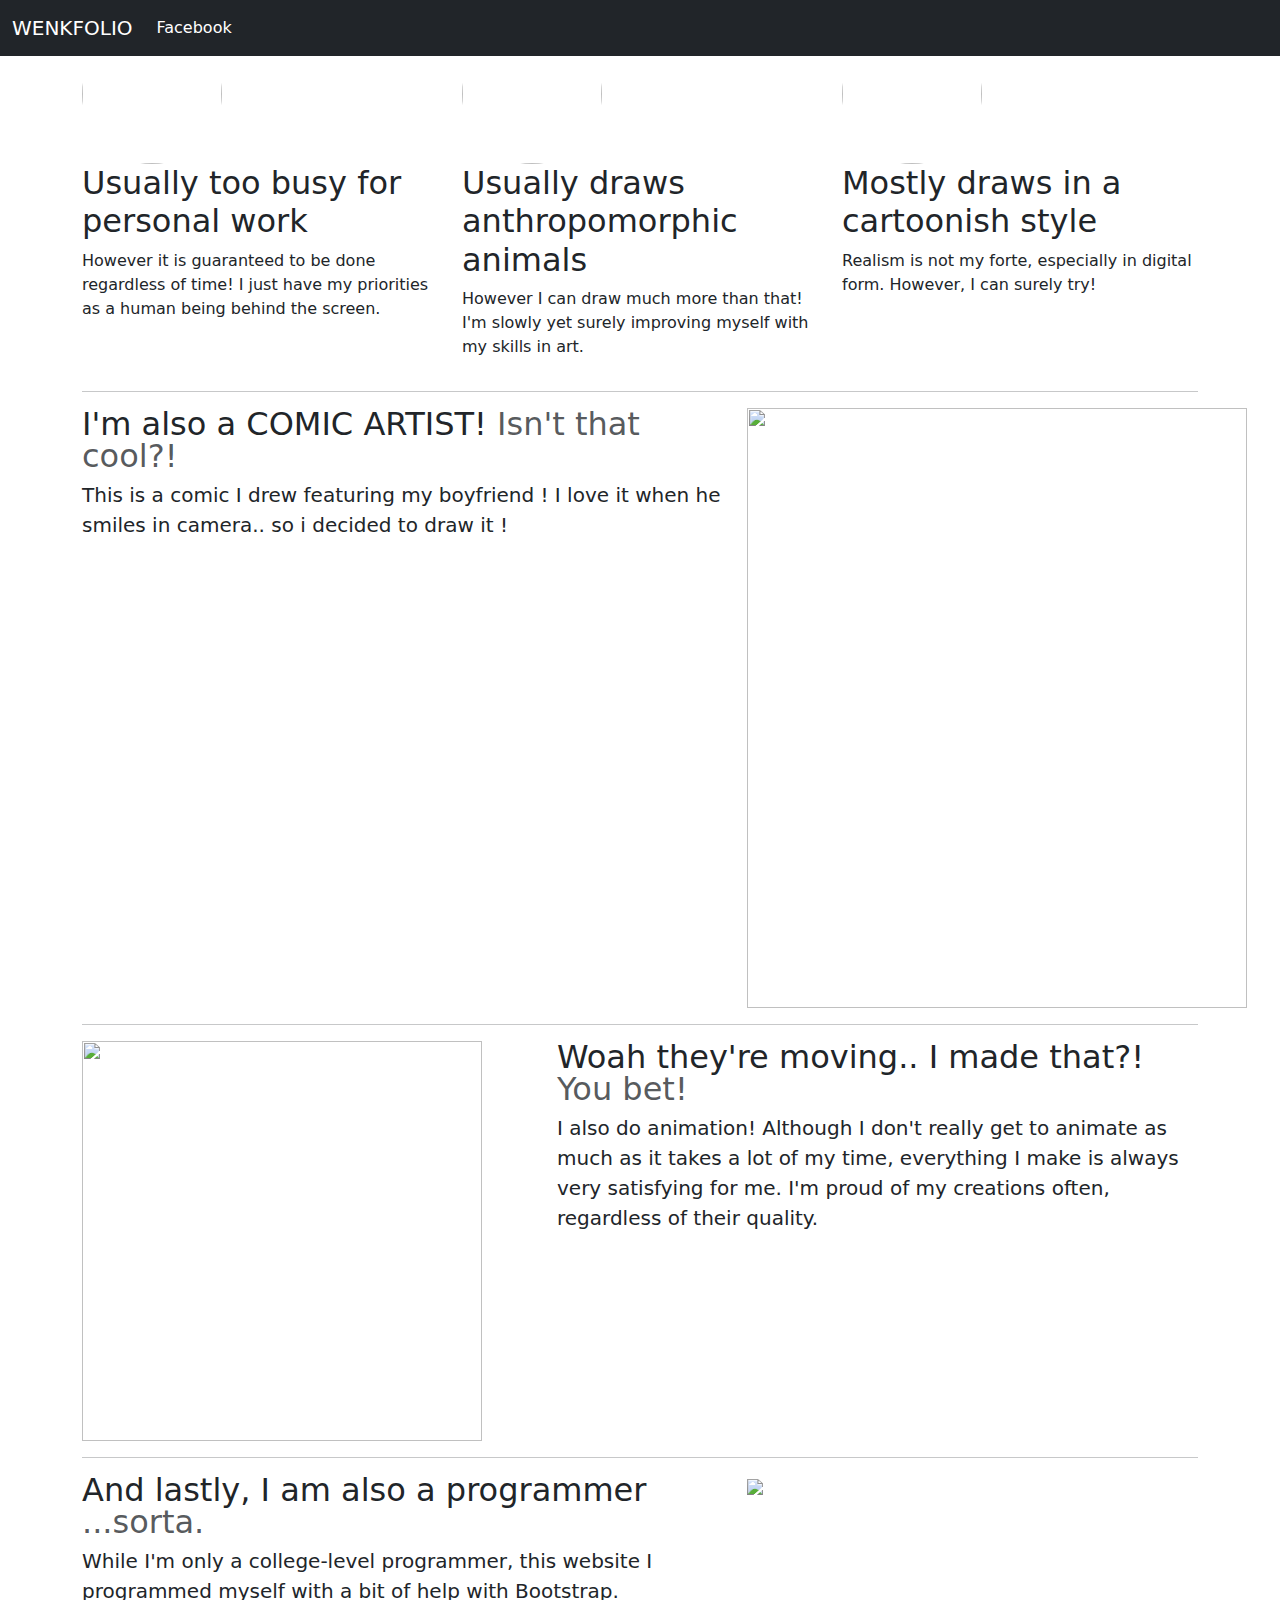
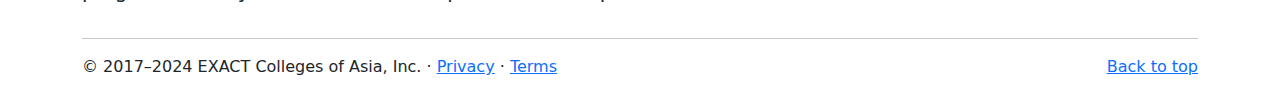
==== index.html @ 0001e307 "Add files via upload" ====
<!doctype html>
<html lang="en" data-bs-theme="auto">
  <head><script src="assets/js/color-modes.js"></script>

    <meta charset="utf-8">
    <meta name="viewport" content="width=device-width, initial-scale=1">
    <meta name="description" content="">
    <meta name="author" content="Mark Otto, Jacob Thornton, and Bootstrap contributors">
    <meta name="generator" content="Hugo 0.122.0">
    <title>Carousel Template · Bootstrap v5.3</title>

    <link rel="canonical" href="https://getbootstrap.com/docs/5.3/examples/carousel/">

    

    <link rel="stylesheet" href="https://cdn.jsdelivr.net/npm/@docsearch/css@3">

<link href="assets/dist/css/bootstrap.min.css" rel="stylesheet">

    <style>
      .bd-placeholder-img {
        font-size: 1.125rem;
        text-anchor: middle;
        -webkit-user-select: none;
        -moz-user-select: none;
        user-select: none;
      }

      @media (min-width: 768px) {
        .bd-placeholder-img-lg {
          font-size: 3.5rem;
        }
      }

      .b-example-divider {
        width: 100%;
        height: 3rem;
        background-color: rgba(0, 0, 0, .1);
        border: solid rgba(0, 0, 0, .15);
        border-width: 1px 0;
        box-shadow: inset 0 .5em 1.5em rgba(0, 0, 0, .1), inset 0 .125em .5em rgba(0, 0, 0, .15);
      }

      .b-example-vr {
        flex-shrink: 0;
        width: 1.5rem;
        height: 100vh;
      }

      .bi {
        vertical-align: -.125em;
        fill: currentColor;
      }

      .nav-scroller {
        position: relative;
        z-index: 2;
        height: 2.75rem;
        overflow-y: hidden;
      }

      .nav-scroller .nav {
        display: flex;
        flex-wrap: nowrap;
        padding-bottom: 1rem;
        margin-top: -1px;
        overflow-x: auto;
        text-align: center;
        white-space: nowrap;
        -webkit-overflow-scrolling: touch;
      }

      .btn-bd-primary {
        --bd-violet-bg: #712cf9;
        --bd-violet-rgb: 112.520718, 44.062154, 249.437846;

        --bs-btn-font-weight: 600;
        --bs-btn-color: var(--bs-white);
        --bs-btn-bg: var(--bd-violet-bg);
        --bs-btn-border-color: var(--bd-violet-bg);
        --bs-btn-hover-color: var(--bs-white);
        --bs-btn-hover-bg: #6528e0;
        --bs-btn-hover-border-color: #6528e0;
        --bs-btn-focus-shadow-rgb: var(--bd-violet-rgb);
        --bs-btn-active-color: var(--bs-btn-hover-color);
        --bs-btn-active-bg: #5a23c8;
        --bs-btn-active-border-color: #5a23c8;
      }

      .bd-mode-toggle {
        z-index: 1500;
      }

      .bd-mode-toggle .dropdown-menu .active .bi {
        display: block !important;
      }
    </style>

    
    <!-- Custom styles for this template -->
    <link href="index/carousel.css" rel="stylesheet">
  </head>
  <body>

    
<header data-bs-theme="light">
  <nav class="navbar navbar-expand-md navbar-dark fixed-top bg-dark">
    <div class="container-fluid">
      <a class="navbar-brand" href="#">WENKFOLIO</a>
      <button class="navbar-toggler" type="button" data-bs-toggle="collapse" data-bs-target="#navbarCollapse" aria-controls="navbarCollapse" aria-expanded="false" aria-label="Toggle navigation">
        <span class="navbar-toggler-icon"></span>
      </button>
      <div class="collapse navbar-collapse" id="navbarCollapse">
        <ul class="navbar-nav me-auto mb-2 mb-md-0">
          <li class="nav-item">
            <a class="nav-link active" aria-current="page" href="https://web.facebook.com/wenkypie/">Facebook</a>
          </li>
        </ul>
      </div>
    </div>
  </nav>
</header>

<main>

  <div id="myCarousel" class="carousel slide mb-6" data-bs-ride="carousel">
    <div class="carousel-indicators">
      <button type="button" data-bs-target="#myCarousel" data-bs-slide-to="0" class="active" aria-current="true" aria-label="Slide 1"></button>
      <button type="button" data-bs-target="#myCarousel" data-bs-slide-to="1" aria-label="Slide 2"></button>
      <button type="button" data-bs-target="#myCarousel" data-bs-slide-to="2" aria-label="Slide 3"></button>
    </div>
    <div class="carousel-inner">
      <div class="carousel-item active">
        <img src="index/images/headline1.jpg" style="opacity: 50%;">
        
        <div class="container">
          <div class="carousel-caption text-start">

            <h1>Welcome to my Wenkfolio!</h1>
            <p class="opacity-75"> Wency here! Feel free to look around and see what I work with!</p>
          </div>
        </div>
      </div>
      <div class="carousel-item">
        <img src="index/images/headline2.jpg" style="opacity: 50%;">

        <div class="container">
          <div class="carousel-caption">
            <h1>Still in College!</h1>
            <p>I am currently trying my best to go through college and pursue better education.</p>
            <p><a class="btn btn-lg btn-primary" href="index/Gallery/Gallery.html"> Commission me to pay for my studies! </a></p>
          </div>
        </div>
      </div>
      <div class="carousel-item">
        <img src="index/images/headline3.jpg" style="opacity: 50%;">

        <div class="container">
          <div class="carousel-caption text-end">
            <h1>You want me to draw something for you?</h1>
            <p>Check out my Gallery and tell me what I should draw for you!</p>
            <p><a class="btn btn-lg btn-primary" href="index/Gallery/Gallery.html">Check it out!</a></p>
          </div>
        </div>
      </div>
    </div>
    <button class="carousel-control-prev" type="button" data-bs-target="#myCarousel" data-bs-slide="prev">
      <span class="carousel-control-prev-icon" aria-hidden="true"></span>
      <span class="visually-hidden">Previous</span>
    </button>
    <button class="carousel-control-next" type="button" data-bs-target="#myCarousel" data-bs-slide="next">
      <span class="carousel-control-next-icon" aria-hidden="true"></span>
      <span class="visually-hidden">Next</span>
    </button>
  </div>


  <!-- Marketing messaging and featurettes
  ================================================== -->
  <!-- Wrap the rest of the page in another container to center all the content. -->

  <div class="container marketing">

    <!-- Three columns of text below the carousel -->
    <div class="row">
      <div class="col-lg-4">
        <img src="index/images/headline4.jpg" class="rounded-circle" style="width: 140px;height: 140px;">
        <h2 class="fw-normal">Usually too busy for personal work</h2>
        <p> However it is guaranteed to be done regardless of time! I just have my priorities as a human being behind the screen.</p>
      </div><!-- /.col-lg-4 -->
      <div class="col-lg-4">
        <img src="index/images/headline5.jpg" class="rounded-circle" style="width: 140px;height: 140px;">
        <h2 class="fw-normal">Usually draws anthropomorphic animals</h2>
        <p>However I can draw much more than that! I'm slowly yet surely improving myself with my skills in art.</p>
      </div><!-- /.col-lg-4 -->
      <div class="col-lg-4">
        <img src="index/images/headline6.jpg" class="rounded-circle" style="width: 140px;height: 140px;">
        <h2 class="fw-normal">Mostly draws in a cartoonish style</h2>
        <p>Realism is not my forte, especially in digital form. However, I can surely try!</p>
      </div><!-- /.col-lg-4 -->
    </div><!-- /.row -->


    <!-- START THE FEATURETTES -->

    <hr class="featurette-divider">

    <div class="row featurette">
      <div class="col-md-7">
        <h2 class="featurette-heading fw-normal lh-1">I'm also a COMIC ARTIST!<span class="text-body-secondary"> Isn't that cool?! </span></h2>
        <p class="lead">This is a comic I drew featuring my boyfriend ! I love it when he smiles in camera.. so i decided to draw it !</p>
      </div>
      <div class="col-md-5">
        <img src="index/images/featurette2.jpg" style="width: 500px; height: 600px;">
      </div>
    </div>

    <hr class="featurette-divider">

    <div class="row featurette">
      <div class="col-md-7 order-md-2">
        <h2 class="featurette-heading fw-normal lh-1">Woah they're moving.. I made that?! <span class="text-body-secondary"> You bet! </span></h2>
        <p class="lead">I also do animation! Although I don't really get to animate as much as it takes a lot of my time, everything I make is always very satisfying for me. I'm proud of my creations often, regardless of their quality.</p>
      </div>
      <div class="col-md-5 order-md-1">
        <img src="index/images/featurette1.gif" style="width: 400px; height: 400px;">
      </div>
    </div>

    <hr class="featurette-divider">

    <div class="row featurette">
      <div class="col-md-7">
        <h2 class="featurette-heading fw-normal lh-1">And lastly, I am also a programmer <span class="text-body-secondary">...sorta.</span></h2>
        <p class="lead">While I'm only a college-level programmer, this website I programmed myself with a bit of help with Bootstrap.</p>
      </div>
      <div class="col-md-5">
        <img src="index/images/programmer.png">
      </div>
    </div>

    <hr class="featurette-divider">

    <!-- /END THE FEATURETTES -->

  </div><!-- /.container -->


  <!-- FOOTER -->
  <footer class="container">
    <p class="float-end"><a href="#">Back to top</a></p>
    <p>&copy; 2017–2024 EXACT Colleges of Asia, Inc. &middot; <a href="#">Privacy</a> &middot; <a href="#">Terms</a></p>
  </footer>
</main>
<script src="assets/dist/js/bootstrap.bundle.min.js"></script>

    </body>
</html>
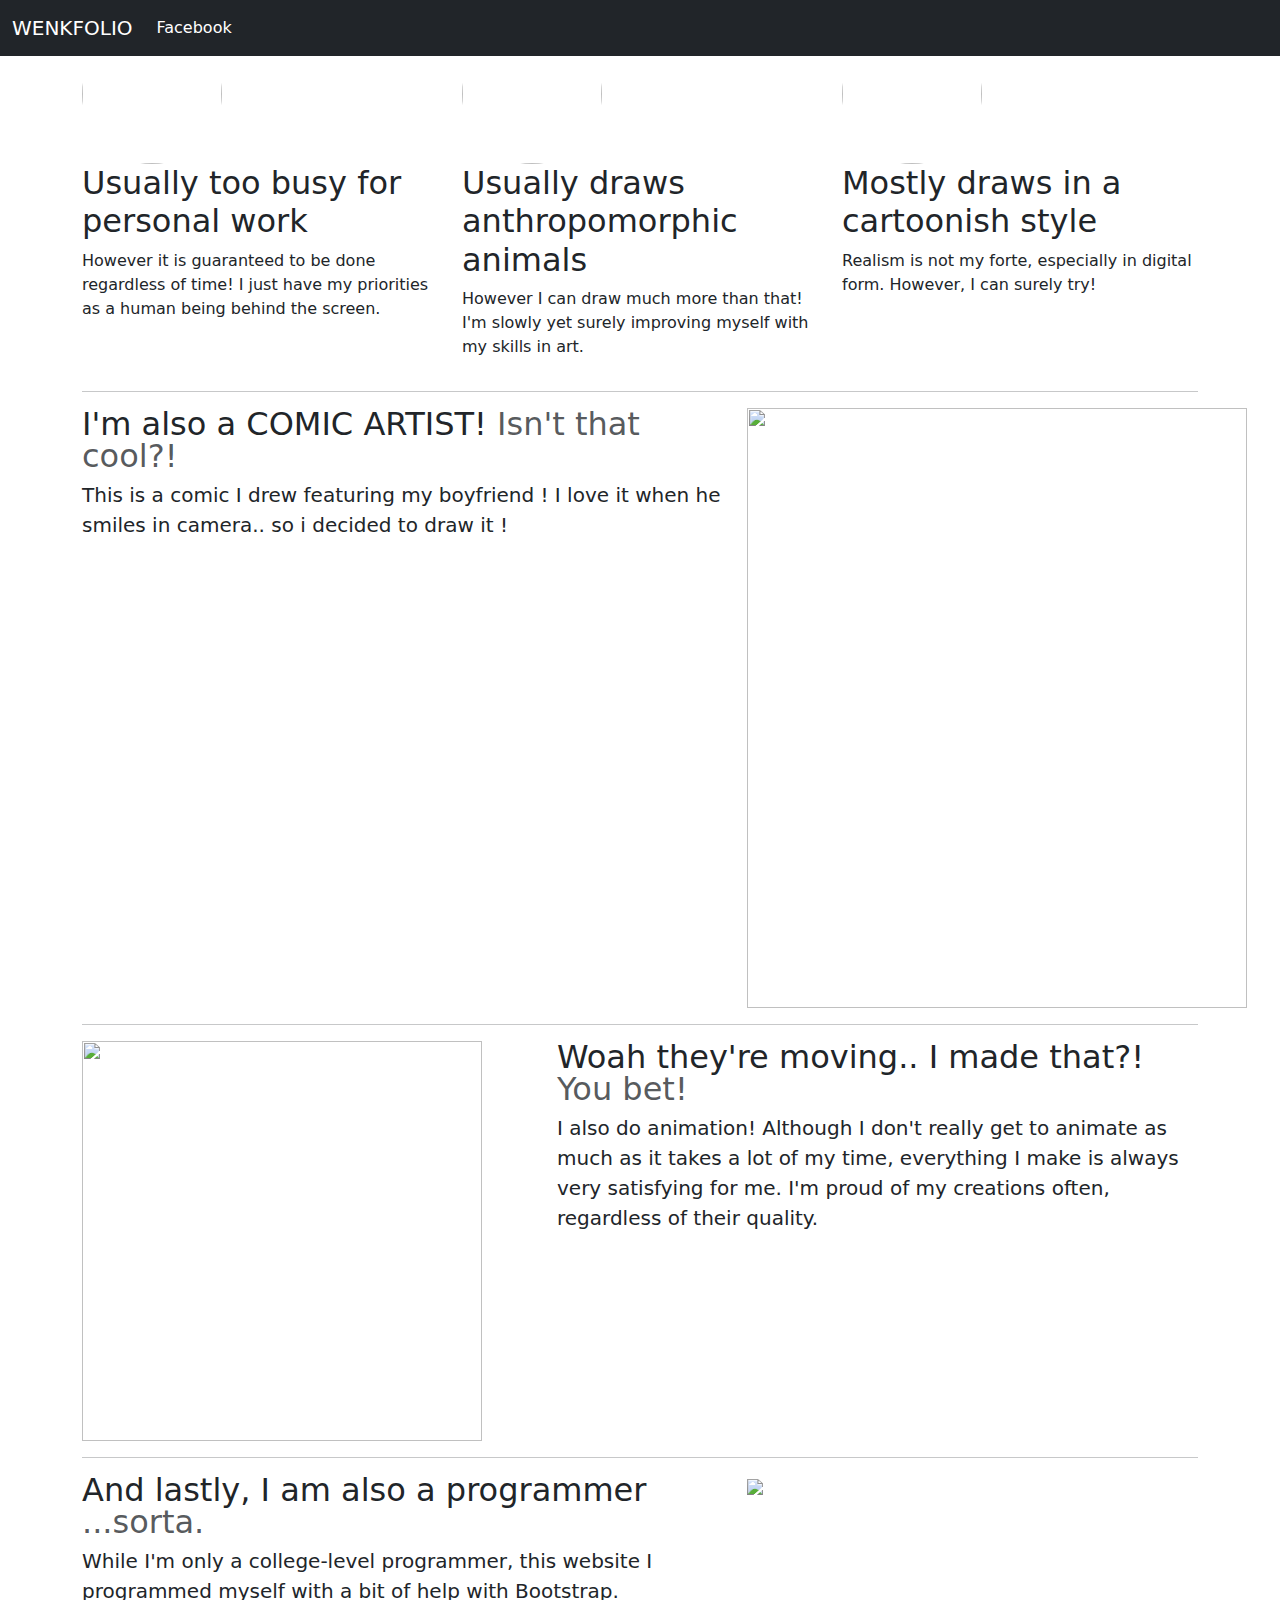
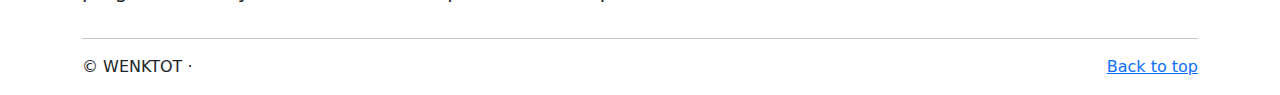
==== commit fc1a8ef0: "Update index.html" ====
--- a/index.html
+++ b/index.html
@@ -131,10 +131,10 @@
     </div>
     <div class="carousel-inner">
       <div class="carousel-item active">
-        <img src="index/images/headline1.jpg" style="opacity: 50%;">
+        <img src="index/images/headline1.jpg">
         
         <div class="container">
-          <div class="carousel-caption text-start">
+          <div class="carousel-caption text-end">
 
             <h1>Welcome to my Wenkfolio!</h1>
             <p class="opacity-75"> Wency here! Feel free to look around and see what I work with!</p>
@@ -142,10 +142,10 @@
         </div>
       </div>
       <div class="carousel-item">
-        <img src="index/images/headline2.jpg" style="opacity: 50%;">
+        <img src="index/images/Gallery6.jpg">
 
         <div class="container">
-          <div class="carousel-caption">
+          <div class="carousel-caption text-end">
             <h1>Still in College!</h1>
             <p>I am currently trying my best to go through college and pursue better education.</p>
             <p><a class="btn btn-lg btn-primary" href="index/Gallery/Gallery.html"> Commission me to pay for my studies! </a></p>
@@ -153,7 +153,7 @@
         </div>
       </div>
       <div class="carousel-item">
-        <img src="index/images/headline3.jpg" style="opacity: 50%;">
+        <img src="index/images/headline3.jpg">
 
         <div class="container">
           <div class="carousel-caption text-end">
@@ -249,7 +249,7 @@
   <!-- FOOTER -->
   <footer class="container">
     <p class="float-end"><a href="#">Back to top</a></p>
-    <p>&copy; 2017–2024 EXACT Colleges of Asia, Inc. &middot; <a href="#">Privacy</a> &middot; <a href="#">Terms</a></p>
+    <p>&copy; WENKTOT &middot;</p>
   </footer>
 </main>
 <script src="assets/dist/js/bootstrap.bundle.min.js"></script>
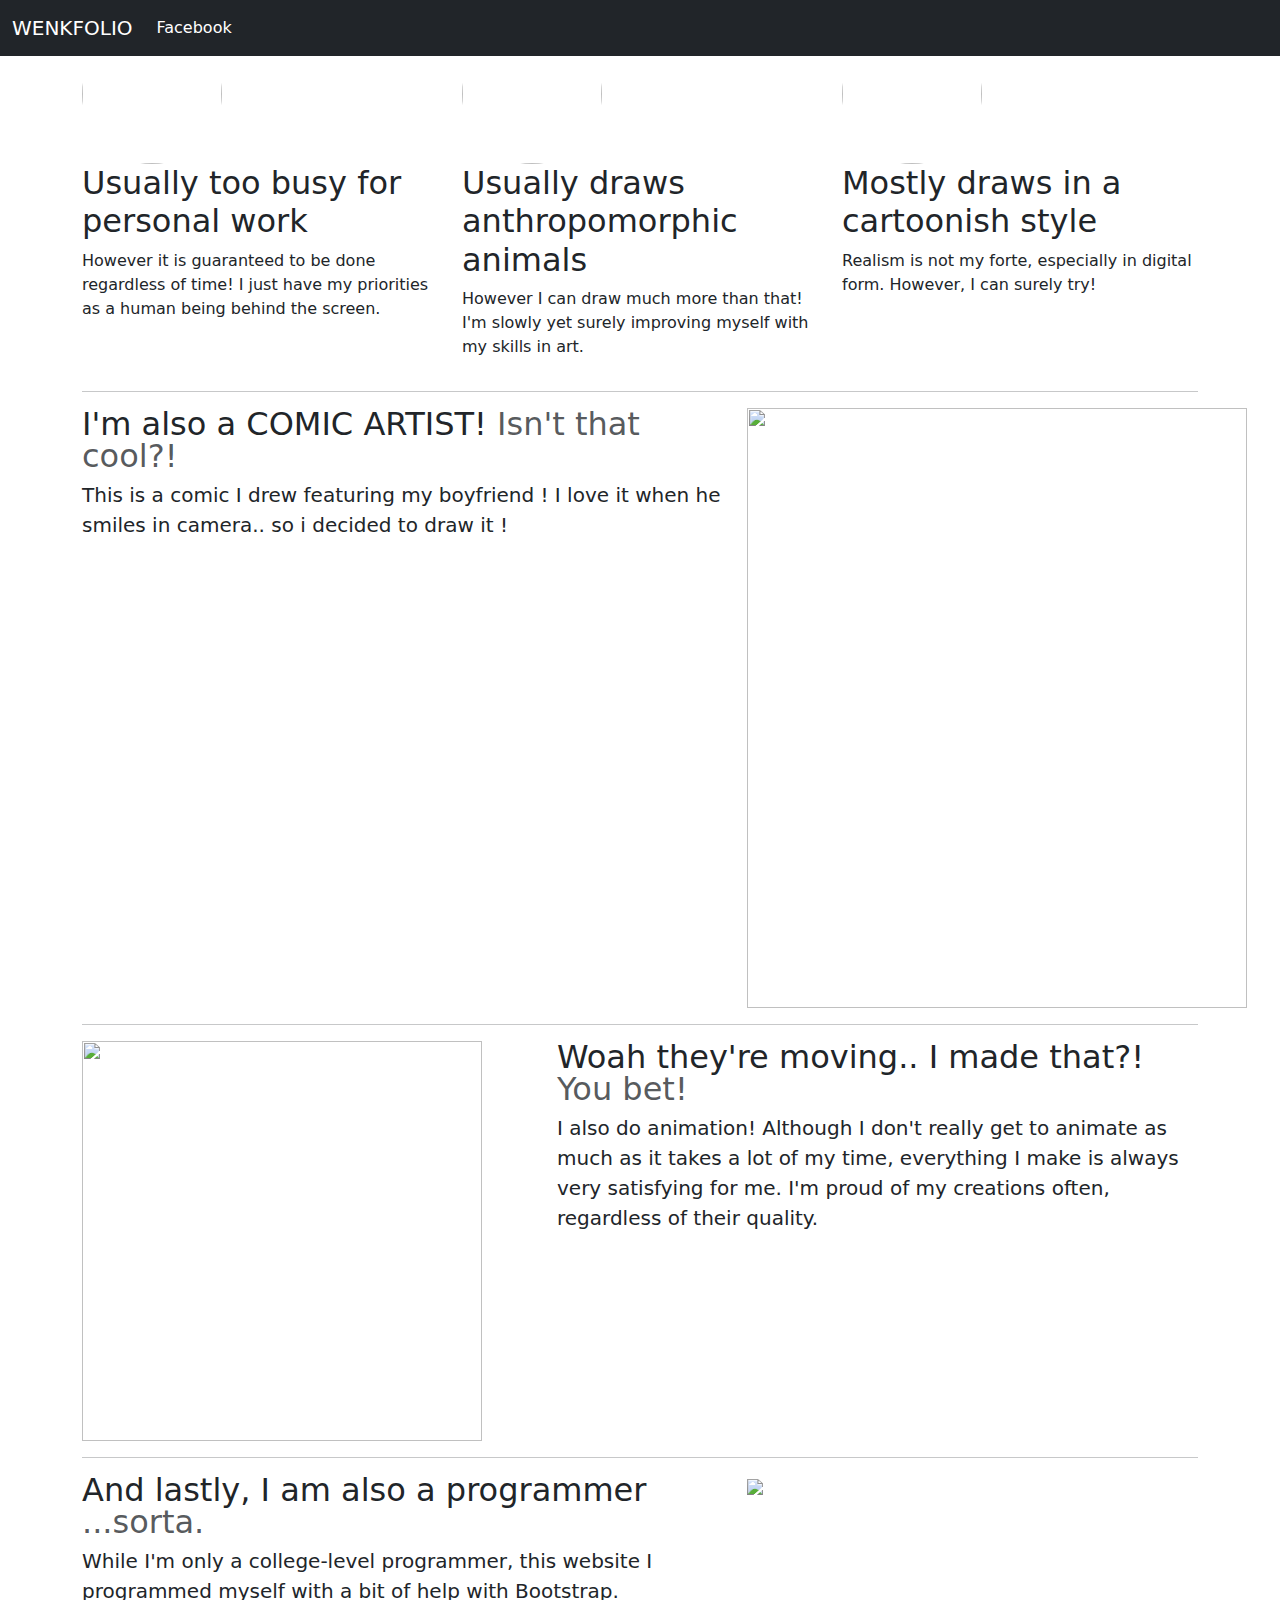
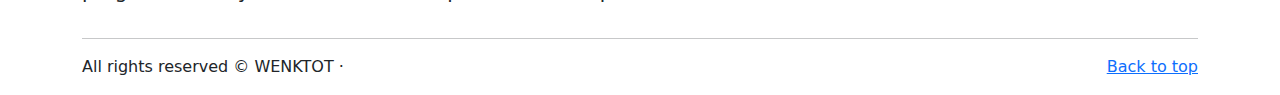
==== commit f2c913c4: "Update index.html" ====
--- a/index.html
+++ b/index.html
@@ -7,7 +7,7 @@
     <meta name="description" content="">
     <meta name="author" content="Mark Otto, Jacob Thornton, and Bootstrap contributors">
     <meta name="generator" content="Hugo 0.122.0">
-    <title>Carousel Template · Bootstrap v5.3</title>
+    <title> WENKFOLIO | HOME </title>
 
     <link rel="canonical" href="https://getbootstrap.com/docs/5.3/examples/carousel/">
 
@@ -249,7 +249,7 @@
   <!-- FOOTER -->
   <footer class="container">
     <p class="float-end"><a href="#">Back to top</a></p>
-    <p>&copy; WENKTOT &middot;</p>
+    <p>All rights reserved &copy; WENKTOT &middot;</p>
   </footer>
 </main>
 <script src="assets/dist/js/bootstrap.bundle.min.js"></script>
